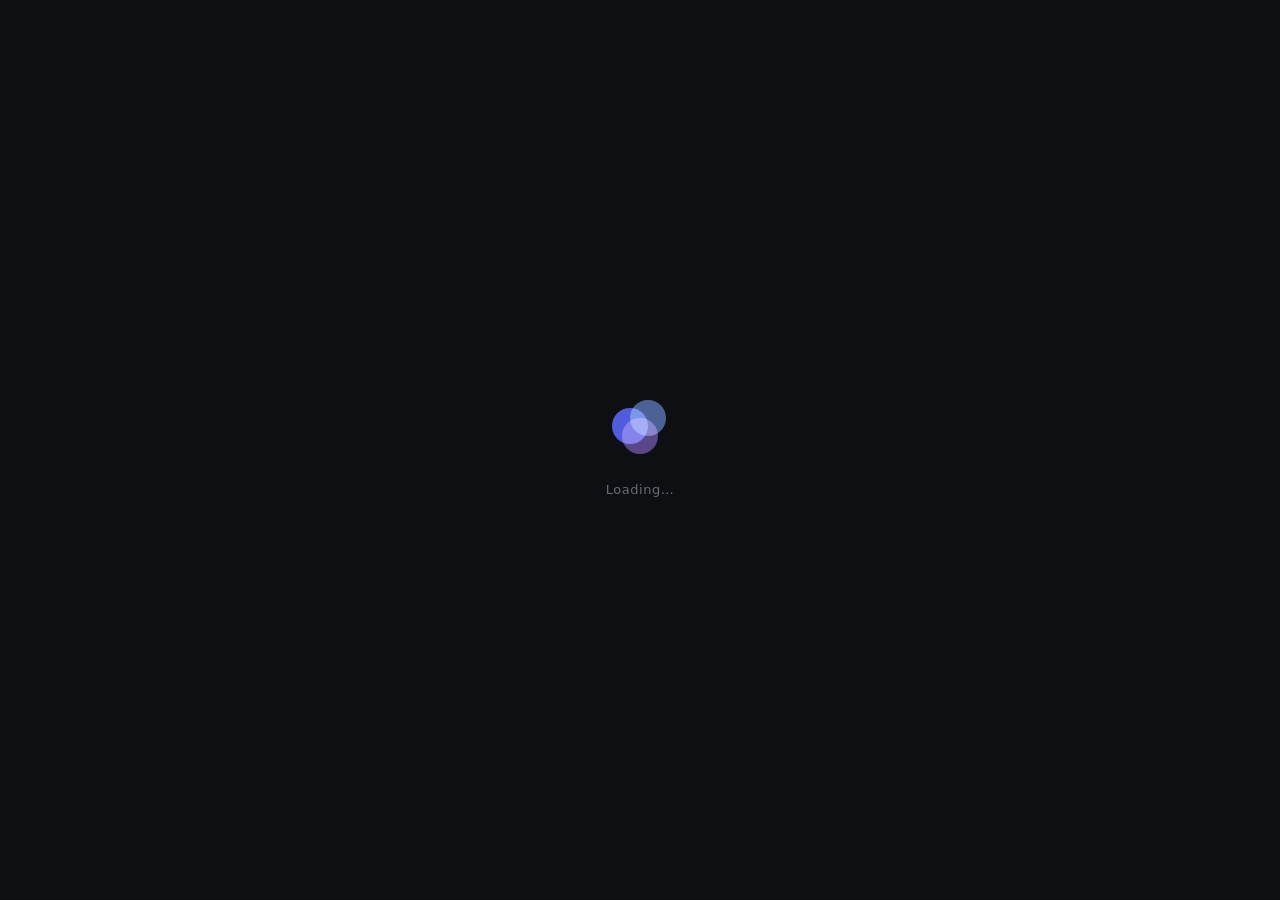
==== App/wwwroot/index.html @ b2a6fe6c "feat(Solution): scaffold MAUI Blazor app and Runtime lib - added .NET MAUI Blazor Hybrid app project" ====
<!DOCTYPE html>
<!--suppress HtmlUnknownTarget -->
<html lang="en" data-bs-theme="dark">
    <head>
        <meta charset="utf-8"/>
        <meta name="viewport" content="width=device-width, initial-scale=1.0"/>
        <title>Deusald Story</title>

        <link rel="stylesheet" href="lib/bootstrap/css/bootstrap.min.css"/>
        <link rel="stylesheet" href="lib/bootstrap-icons/bootstrap-icons.min.css"/>

        <link rel="stylesheet" href="css/splash.css"/>
        <link rel="stylesheet" href="css/app.css"/>
        <link rel="stylesheet" href="DeusaldStory.styles.css"/>
    </head>
    <body>

    <div id="app">
        <div id="app-loading">
            <div class="splash-orbs">
                <div class="splash-orb splash-orb-1"></div>
                <div class="splash-orb splash-orb-2"></div>
                <div class="splash-orb splash-orb-3"></div>
            </div>

            <span class="splash-text">Loading…</span>
        </div>
    </div>

    <div id="blazor-error-ui" style="display:none">
        An unhandled error has occurred.
        <a href="" class="reload">Reload</a>
        <a class="dismiss">🗙</a>
    </div>

    <script src="lib/bootstrap/js/bootstrap.bundle.min.js"></script>
    <script src="_framework/blazor.webview.js" autostart="false"></script>

    <script src="js/startup.js"></script>
    <script src="js/drag-drop.js"></script>
    <script src="js/file-picker.js"></script>
    <script src="js/clipboard.js"></script>
    </body>
</html>
---- App/wwwroot/css/splash.css ----
#app-loading {
    position: fixed;
    inset: 0;
    background: #0e0f13;
    display: flex;
    flex-direction: column;
    align-items: center;
    justify-content: center;
    gap: 24px;
    font-family: -apple-system, BlinkMacSystemFont, "Segoe UI", system-ui, sans-serif;
}

.splash-orbs {
    position: relative;
    width: 56px;
    height: 56px;
}

.splash-orb {
    position: absolute;
    width: 36px;
    height: 36px;
    border-radius: 50%;
}

.splash-orb-1 {
    left: 0;
    top: 8px;
    background: rgba(91,108,255,.85);
}

.splash-orb-2 {
    left: 18px;
    top: 0;
    background: rgba(120,160,255,.55);
    mix-blend-mode: screen;
}

.splash-orb-3 {
    left: 10px;
    top: 18px;
    background: rgba(160,120,255,.5);
    mix-blend-mode: screen;
}

.splash-text {
    font-size: 13px;
    font-weight: 500;
    color: #6a6b73;
    letter-spacing: .04em;
}
---- App/wwwroot/css/app.css ----
h1:focus {
    outline: none;
}

.valid.modified:not([type=checkbox]) {
    outline: 1px solid #26b050;
}

.invalid {
    outline: 1px solid #e50000;
}

.validation-message {
    color: #e50000;
}

#blazor-error-ui {
    color-scheme: light only;
    background: lightyellow;
    bottom: 0;
    box-shadow: 0 -1px 2px rgba(0, 0, 0, 0.2);
    box-sizing: border-box;
    display: none;
    left: 0;
    padding: 0.6rem 1.25rem 0.7rem 1.25rem;
    position: fixed;
    width: 100%;
    z-index: 1000;
}

    #blazor-error-ui .dismiss {
        cursor: pointer;
        position: absolute;
        right: 0.75rem;
        top: 0.5rem;
    }

.blazor-error-boundary {
    background: url([data-uri]) no-repeat 1rem/1.8rem, #b32121;
    padding: 1rem 1rem 1rem 3.7rem;
    color: white;
}

    .blazor-error-boundary::after {
        content: "An error has occurred."
    }

.darker-border-checkbox.form-check-input {
    border-color: #929292;
}

.form-floating > .form-control-plaintext::placeholder, .form-floating > .form-control::placeholder {
    color: var(--bs-secondary-color);
    text-align: end;
}

.form-floating > .form-control-plaintext:focus::placeholder, .form-floating > .form-control:focus::placeholder {
    text-align: start;
}

.status-bar-safe-area {
    display: none;
}

@supports (-webkit-touch-callout: none) {
    .status-bar-safe-area {
        display: flex;
        position: sticky;
        top: 0;
        height: env(safe-area-inset-top);
        background-color: #f7f7f7;
        width: 100%;
        z-index: 1;
    }

    .flex-column, .navbar-brand {
        padding-left: env(safe-area-inset-left);
    }
}
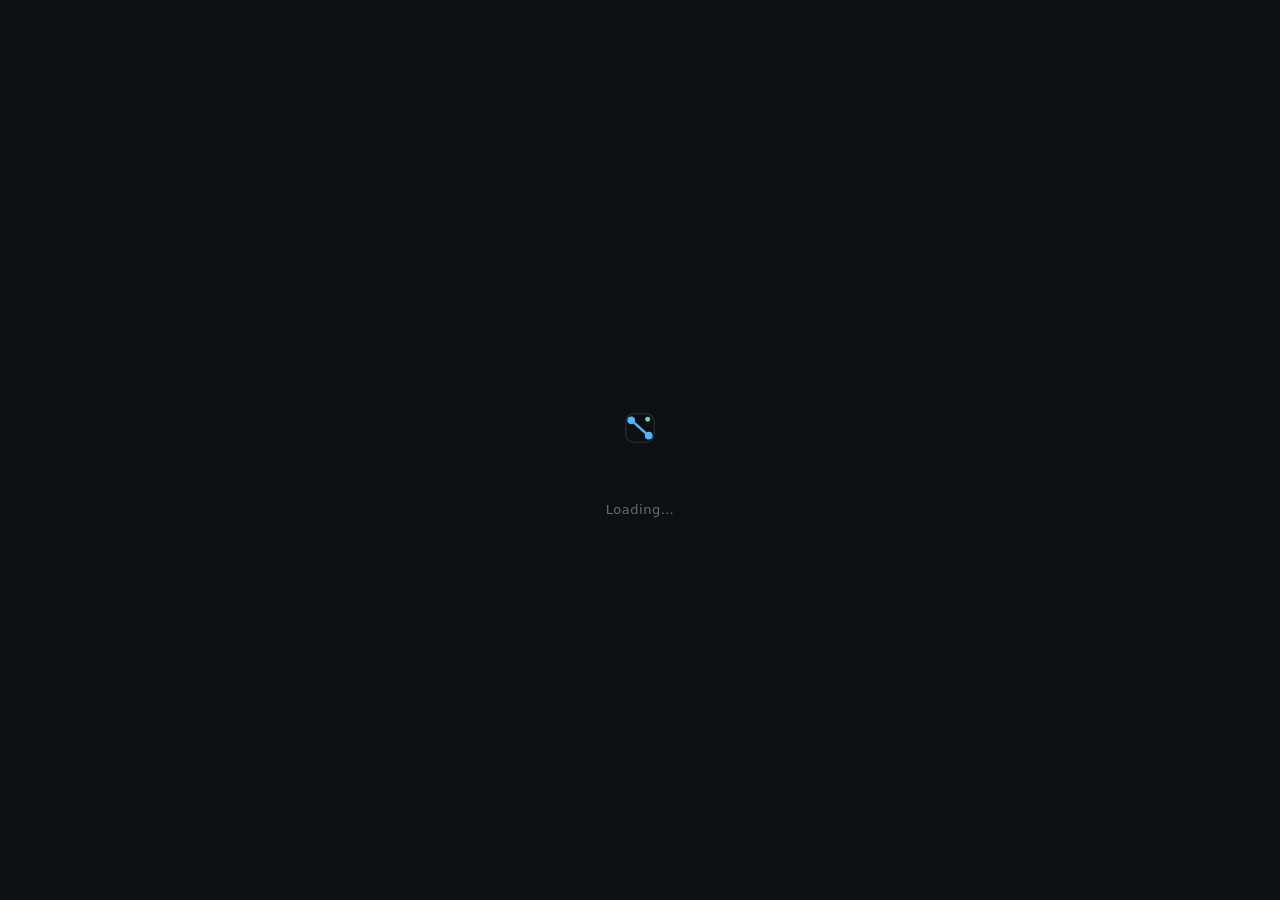
==== commit 2e3337d0: "feat(Theme): add design tokens and rebrand app icon - added design-system foundation to app.css (tok" ====
--- a/App/wwwroot/index.html
+++ b/App/wwwroot/index.html
@@ -17,11 +17,16 @@
 
     <div id="app">
         <div id="app-loading">
-            <div class="splash-orbs">
-                <div class="splash-orb splash-orb-1"></div>
-                <div class="splash-orb splash-orb-2"></div>
-                <div class="splash-orb splash-orb-3"></div>
-            </div>
+            <svg class="splash-icon" width="96" height="96" viewBox="0 0 456 456" xmlns="http://www.w3.org/2000/svg">
+                <rect x="0" y="0" width="456" height="456" rx="96" fill="#0e0f12"/>
+                <g transform="translate(72,72) scale(2.6)" fill="none" stroke-linecap="round">
+                    <rect x="34" y="34" width="52" height="52" rx="14" fill="none" stroke="#2b3138" stroke-width="2"/>
+                    <path d="M50 51 L70 69" stroke="#4db8ff" stroke-width="4.5"/>
+                    <circle cx="44" cy="46" r="7" fill="#4db8ff" stroke="none"/>
+                    <circle cx="76" cy="74" r="7" fill="#4db8ff" stroke="none"/>
+                    <circle cx="74" cy="44" r="4.5" fill="#6cd3ae" stroke="none"/>
+                </g>
+            </svg>
 
             <span class="splash-text">Loading…</span>
         </div>
--- a/App/wwwroot/css/splash.css
+++ b/App/wwwroot/css/splash.css
@@ -10,37 +10,21 @@
     font-family: -apple-system, BlinkMacSystemFont, "Segoe UI", system-ui, sans-serif;
 }
 
-.splash-orbs {
-    position: relative;
-    width: 56px;
-    height: 56px;
+.splash-icon {
+    display: block;
+    border-radius: 22px;
+    animation: splash-pulse 1.6s ease-in-out infinite;
 }
 
-.splash-orb {
-    position: absolute;
-    width: 36px;
-    height: 36px;
-    border-radius: 50%;
-}
-
-.splash-orb-1 {
-    left: 0;
-    top: 8px;
-    background: rgba(91,108,255,.85);
-}
-
-.splash-orb-2 {
-    left: 18px;
-    top: 0;
-    background: rgba(120,160,255,.55);
-    mix-blend-mode: screen;
-}
-
-.splash-orb-3 {
-    left: 10px;
-    top: 18px;
-    background: rgba(160,120,255,.5);
-    mix-blend-mode: screen;
+@keyframes splash-pulse {
+    0%, 100% {
+        opacity: .55;
+        transform: scale(.96);
+    }
+    50% {
+        opacity: 1;
+        transform: scale(1);
+    }
 }
 
 .splash-text {
--- a/App/wwwroot/css/app.css
+++ b/App/wwwroot/css/app.css
@@ -1,63 +1,494 @@
+/* =========================================================================
+   Deusald Story — Global base styles
+   -------------------------------------------------------------------------
+   This file holds the design-system foundation used everywhere: theme
+   tokens, resets, typography, form primitives and a small set of reusable
+   component classes. Page/component specific rules belong in their own
+   co-located .razor.css files, not here.
+   ========================================================================= */
+
+/* -------------------------------------------------------------------------
+   1. Design tokens
+   ------------------------------------------------------------------------- */
+:root {
+    /* Surfaces (dark, back-to-front) */
+    --bg:            #0e0f12; /* app background */
+    --surface-0:     #0c0d10; /* deepest — rails, gutters */
+    --surface-1:     #101216; /* panels, top bars */
+    --surface-2:     #15181d; /* cards, list rows */
+    --surface-3:     #171a20; /* raised cards, nodes */
+    --surface-input: #0e1014; /* inputs, wells */
+    --canvas:        #0d0e11; /* graph / editor canvas */
+
+    /* Borders (subtle-to-strong) */
+    --border-faint:  #16191e;
+    --border-subtle: #1c2026;
+    --border:        #23282f;
+    --border-strong: #2b3138;
+    --border-dashed: #2f3641;
+    --border-hover:  #3a424c;
+
+    /* Text */
+    --text:          #e7eaef; /* default body text */
+    --text-bright:   #eef1f5; /* headings, emphasis */
+    --text-soft:     #c7cdd6;
+    --text-muted:    #99a1ac;
+    --text-dim:      #7a828c;
+    --text-faint:    #6a727c;
+    --text-fainter:  #5a616a;
+    --text-ghost:    #4d545c;
+
+    /* Brand + semantic accents */
+    --accent:        #4db8ff; /* primary brand blue */
+    --accent-ink:    #06121d; /* text drawn on top of --accent */
+    --accent-soft:   rgba(77, 184, 255, .12);
+    --accent-glow:   rgba(77, 184, 255, .40);
+
+    --success:       #6cd3ae; /* green */
+    --warning:       #e6c07b; /* amber */
+    --danger:        #ff8fa3; /* red */
+    --purple:        #c08cff;
+    --orange:        #e6a06c;
+    --info:          #7aa2ff; /* code / logic blue */
+
+    /* Syntax (mono editors, code) */
+    --code-keyword:  #7aa2ff;
+    --code-string:   #6cd3ae;
+    --code-number:   #e6c07b;
+    --code-comment:  #5c6470;
+    --code-func:     #56b6c2;
+
+    /* Typography */
+    --font-sans:  "Hanken Grotesk", system-ui, -apple-system, BlinkMacSystemFont, "Segoe UI", Roboto, sans-serif;
+    --font-serif: "Newsreader", Georgia, "Times New Roman", serif;
+    --font-mono:  "JetBrains Mono", ui-monospace, "SF Mono", "Cascadia Code", Consolas, monospace;
+
+    /* Radii */
+    --r-xs: 6px;
+    --r-sm: 8px;
+    --r-md: 10px;
+    --r-lg: 13px;
+    --r-xl: 16px;
+    --r-pill: 999px;
+
+    /* Elevation */
+    --shadow-sm:  0 4px 14px -6px rgba(0, 0, 0, .55);
+    --shadow-md:  0 10px 26px -14px rgba(0, 0, 0, .7);
+    --shadow-lg:  0 40px 80px -40px #000;
+    --shadow-accent: 0 8px 24px -10px var(--accent-glow);
+
+    /* Motion */
+    --ease: cubic-bezier(.4, 0, .2, 1);
+    --dur:  .15s;
+
+    color-scheme: dark;
+}
+
+/* -------------------------------------------------------------------------
+   2. Reset
+   ------------------------------------------------------------------------- */
+*,
+*::before,
+*::after {
+    box-sizing: border-box;
+}
+
+html,
+body {
+    margin: 0;
+    padding: 0;
+    height: 100%;
+}
+
+body {
+    background: var(--bg);
+    color: var(--text);
+    font-family: var(--font-sans);
+    font-size: 14px;
+    line-height: 1.5;
+    -webkit-font-smoothing: antialiased;
+    -moz-osx-font-smoothing: grayscale;
+    text-rendering: optimizeLegibility;
+    overflow: hidden;
+}
+
+#app {
+    height: 100%;
+}
+
+img,
+svg {
+    max-width: 100%;
+    display: block;
+}
+
+/* -------------------------------------------------------------------------
+   3. Typography
+   ------------------------------------------------------------------------- */
+h1, h2, h3, h4, h5, h6 {
+    margin: 0;
+    color: var(--text-bright);
+    font-weight: 600;
+    letter-spacing: -.01em;
+    line-height: 1.15;
+}
+
+h1 { font-size: 30px; letter-spacing: -.02em; }
+h2 { font-size: 20px; }
+h3 { font-size: 16px; }
+h4 { font-size: 14px; }
+
 h1:focus {
     outline: none;
 }
 
+p {
+    margin: 0 0 1em;
+}
+
+a {
+    color: var(--accent);
+    text-decoration: none;
+    transition: color var(--dur) var(--ease);
+}
+
+a:hover {
+    text-decoration: underline;
+}
+
+code, kbd, samp, pre {
+    font-family: var(--font-mono);
+    font-size: .92em;
+}
+
+code {
+    color: var(--code-keyword);
+}
+
+hr {
+    border: none;
+    border-top: 1px solid var(--border-subtle);
+    margin: 16px 0;
+}
+
+::selection {
+    background: var(--accent-soft);
+    color: var(--text-bright);
+}
+
+/* Text helpers */
+.text-muted   { color: var(--text-dim); }
+.text-faint   { color: var(--text-faint); }
+.text-success { color: var(--success); }
+.text-warning { color: var(--warning); }
+.text-danger  { color: var(--danger); }
+.text-accent  { color: var(--accent); }
+.mono         { font-family: var(--font-mono); }
+.serif        { font-family: var(--font-serif); }
+
+/* -------------------------------------------------------------------------
+   4. Scrollbars
+   ------------------------------------------------------------------------- */
+::-webkit-scrollbar {
+    width: 10px;
+    height: 10px;
+}
+
+::-webkit-scrollbar-thumb {
+    background: var(--border-strong);
+    border-radius: var(--r-sm);
+    border: 3px solid transparent;
+    background-clip: content-box;
+}
+
+::-webkit-scrollbar-thumb:hover {
+    background: var(--border-hover);
+    background-clip: content-box;
+}
+
+::-webkit-scrollbar-track {
+    background: transparent;
+}
+
+/* -------------------------------------------------------------------------
+   5. Form primitives
+   ------------------------------------------------------------------------- */
+input,
+textarea,
+select,
+button {
+    font-family: inherit;
+    font-size: inherit;
+    color: inherit;
+}
+
+textarea:focus,
+input:focus,
+select:focus,
+button:focus {
+    outline: none;
+}
+
+.field {
+    width: 100%;
+    height: 38px;
+    padding: 0 12px;
+    background: var(--surface-input);
+    border: 1px solid var(--border);
+    border-radius: var(--r-sm);
+    color: var(--text);
+    font-size: 13.5px;
+    transition: border-color var(--dur) var(--ease);
+}
+
+.field::placeholder {
+    color: var(--text-fainter);
+}
+
+.field:focus {
+    border-color: var(--accent);
+}
+
+textarea.field {
+    height: auto;
+    padding: 9px 12px;
+    line-height: 1.5;
+    resize: vertical;
+}
+
+select.field {
+    cursor: pointer;
+}
+
+/* Ghost input — text that lives directly on a surface (e.g. inline titles) */
+.field-inline {
+    width: 100%;
+    background: transparent;
+    border: none;
+    color: var(--text-bright);
+    padding: 0;
+}
+
+/* -------------------------------------------------------------------------
+   6. Buttons
+   ------------------------------------------------------------------------- */
+.btn {
+    display: inline-flex;
+    align-items: center;
+    justify-content: center;
+    gap: 8px;
+    height: 34px;
+    padding: 0 14px;
+    border-radius: var(--r-md);
+    border: 1px solid transparent;
+    background: transparent;
+    color: var(--text-soft);
+    font-size: 13px;
+    font-weight: 500;
+    line-height: 1;
+    cursor: pointer;
+    white-space: nowrap;
+    transition: background var(--dur) var(--ease),
+                border-color var(--dur) var(--ease),
+                color var(--dur) var(--ease);
+}
+
+.btn:disabled {
+    opacity: .5;
+    cursor: not-allowed;
+}
+
+.btn svg {
+    flex: none;
+}
+
+.btn-primary {
+    background: var(--accent);
+    color: var(--accent-ink);
+    font-weight: 600;
+    box-shadow: var(--shadow-accent);
+}
+
+.btn-primary:hover:not(:disabled) {
+    filter: brightness(1.06);
+}
+
+.btn-secondary {
+    background: var(--surface-3);
+    border-color: var(--border-strong);
+    color: var(--text-soft);
+}
+
+.btn-secondary:hover:not(:disabled) {
+    border-color: var(--border-hover);
+}
+
+.btn-ghost:hover:not(:disabled) {
+    background: var(--surface-2);
+    color: var(--text);
+}
+
+.btn-dashed {
+    border: 1px dashed var(--border-dashed);
+    color: var(--text-dim);
+    background: transparent;
+}
+
+.btn-dashed:hover:not(:disabled) {
+    border-color: var(--border-hover);
+    color: var(--text-soft);
+}
+
+.btn-lg {
+    height: 46px;
+    padding: 0 20px;
+    border-radius: var(--r-lg);
+    font-size: 14.5px;
+}
+
+.btn-block {
+    width: 100%;
+}
+
+/* -------------------------------------------------------------------------
+   7. Reusable surfaces
+   ------------------------------------------------------------------------- */
+.card {
+    background: var(--surface-2);
+    border: 1px solid var(--border);
+    border-radius: var(--r-lg);
+}
+
+.panel {
+    background: var(--surface-1);
+    border: 1px solid var(--border-subtle);
+    border-radius: var(--r-lg);
+}
+
+/* Pills / badges */
+.pill {
+    display: inline-flex;
+    align-items: center;
+    gap: 7px;
+    padding: 4px 10px;
+    border-radius: var(--r-sm);
+    border: 1px solid var(--border);
+    background: var(--surface-2);
+    font-family: var(--font-mono);
+    font-size: 11px;
+    font-weight: 500;
+    color: var(--text-dim);
+}
+
+.pill-accent  { color: var(--accent);  background: var(--accent-soft);       border-color: transparent; }
+.pill-success { color: var(--success); background: rgba(108, 211, 174, .10); border-color: rgba(29, 58, 45, 1); }
+.pill-warning { color: var(--warning); background: rgba(230, 192, 123, .10); border-color: rgba(58, 47, 29, 1); }
+.pill-danger  { color: var(--danger);  background: rgba(255, 143, 163, .10); border-color: rgba(58, 29, 36, 1); }
+
+/* Status dot */
+.dot {
+    width: 6px;
+    height: 6px;
+    border-radius: 50%;
+    background: var(--text-dim);
+    flex: none;
+}
+
+.dot-success { background: var(--success); }
+.dot-warning { background: var(--warning); }
+.dot-danger  { background: var(--danger); }
+.dot-accent  { background: var(--accent); }
+
+/* -------------------------------------------------------------------------
+   8. Utilities
+   ------------------------------------------------------------------------- */
+.row     { display: flex; align-items: center; }
+.col     { display: flex; flex-direction: column; }
+.grow    { flex: 1; min-width: 0; }
+.gap-xs  { gap: 6px; }
+.gap-sm  { gap: 10px; }
+.gap-md  { gap: 16px; }
+.center  { align-items: center; justify-content: center; }
+.scroll-y { overflow-y: auto; }
+.hidden  { display: none !important; }
+
+.fade-in {
+    animation: fade-in .35s var(--ease);
+}
+
+@keyframes fade-in {
+    from { opacity: 0; transform: translateY(6px); }
+    to   { opacity: 1; transform: none; }
+}
+
+/* -------------------------------------------------------------------------
+   9. Blazor validation states
+   ------------------------------------------------------------------------- */
 .valid.modified:not([type=checkbox]) {
-    outline: 1px solid #26b050;
+    outline: 1px solid var(--success);
 }
 
 .invalid {
-    outline: 1px solid #e50000;
+    outline: 1px solid var(--danger);
 }
 
 .validation-message {
-    color: #e50000;
-}
-
+    color: var(--danger);
+    font-size: 12.5px;
+}
+
+.darker-border-checkbox.form-check-input {
+    border-color: var(--border-hover);
+}
+
+/* -------------------------------------------------------------------------
+   10. Blazor error UI
+   ------------------------------------------------------------------------- */
 #blazor-error-ui {
-    color-scheme: light only;
-    background: lightyellow;
+    background: var(--surface-1);
+    border-top: 1px solid var(--border-strong);
+    color: var(--text);
     bottom: 0;
-    box-shadow: 0 -1px 2px rgba(0, 0, 0, 0.2);
+    box-shadow: 0 -8px 24px -12px rgba(0, 0, 0, .8);
     box-sizing: border-box;
     display: none;
     left: 0;
-    padding: 0.6rem 1.25rem 0.7rem 1.25rem;
+    padding: 0.7rem 1.25rem;
     position: fixed;
     width: 100%;
     z-index: 1000;
-}
-
-    #blazor-error-ui .dismiss {
-        cursor: pointer;
-        position: absolute;
-        right: 0.75rem;
-        top: 0.5rem;
-    }
+    font-size: 13px;
+}
+
+#blazor-error-ui .reload {
+    color: var(--accent);
+    margin-left: 6px;
+}
+
+#blazor-error-ui .dismiss {
+    cursor: pointer;
+    position: absolute;
+    right: 0.9rem;
+    top: 0.6rem;
+    color: var(--text-dim);
+}
 
 .blazor-error-boundary {
-    background: url([data-uri]) no-repeat 1rem/1.8rem, #b32121;
-    padding: 1rem 1rem 1rem 3.7rem;
-    color: white;
-}
-
-    .blazor-error-boundary::after {
-        content: "An error has occurred."
-    }
-
-.darker-border-checkbox.form-check-input {
-    border-color: #929292;
-}
-
-.form-floating > .form-control-plaintext::placeholder, .form-floating > .form-control::placeholder {
-    color: var(--bs-secondary-color);
-    text-align: end;
-}
-
-.form-floating > .form-control-plaintext:focus::placeholder, .form-floating > .form-control:focus::placeholder {
-    text-align: start;
-}
-
+    background: #241318;
+    border: 1px solid #3a1d24;
+    border-radius: var(--r-md);
+    padding: 0.9rem 1rem;
+    color: var(--danger);
+    font-size: 13px;
+}
+
+.blazor-error-boundary::after {
+    content: "An error has occurred.";
+}
+
+/* -------------------------------------------------------------------------
+   11. Platform safe-area (iOS / Mac Catalyst)
+   ------------------------------------------------------------------------- */
 .status-bar-safe-area {
     display: none;
 }
@@ -68,12 +499,13 @@
         position: sticky;
         top: 0;
         height: env(safe-area-inset-top);
-        background-color: #f7f7f7;
+        background-color: var(--surface-1);
         width: 100%;
         z-index: 1;
     }
 
-    .flex-column, .navbar-brand {
+    .flex-column,
+    .navbar-brand {
         padding-left: env(safe-area-inset-left);
     }
 }
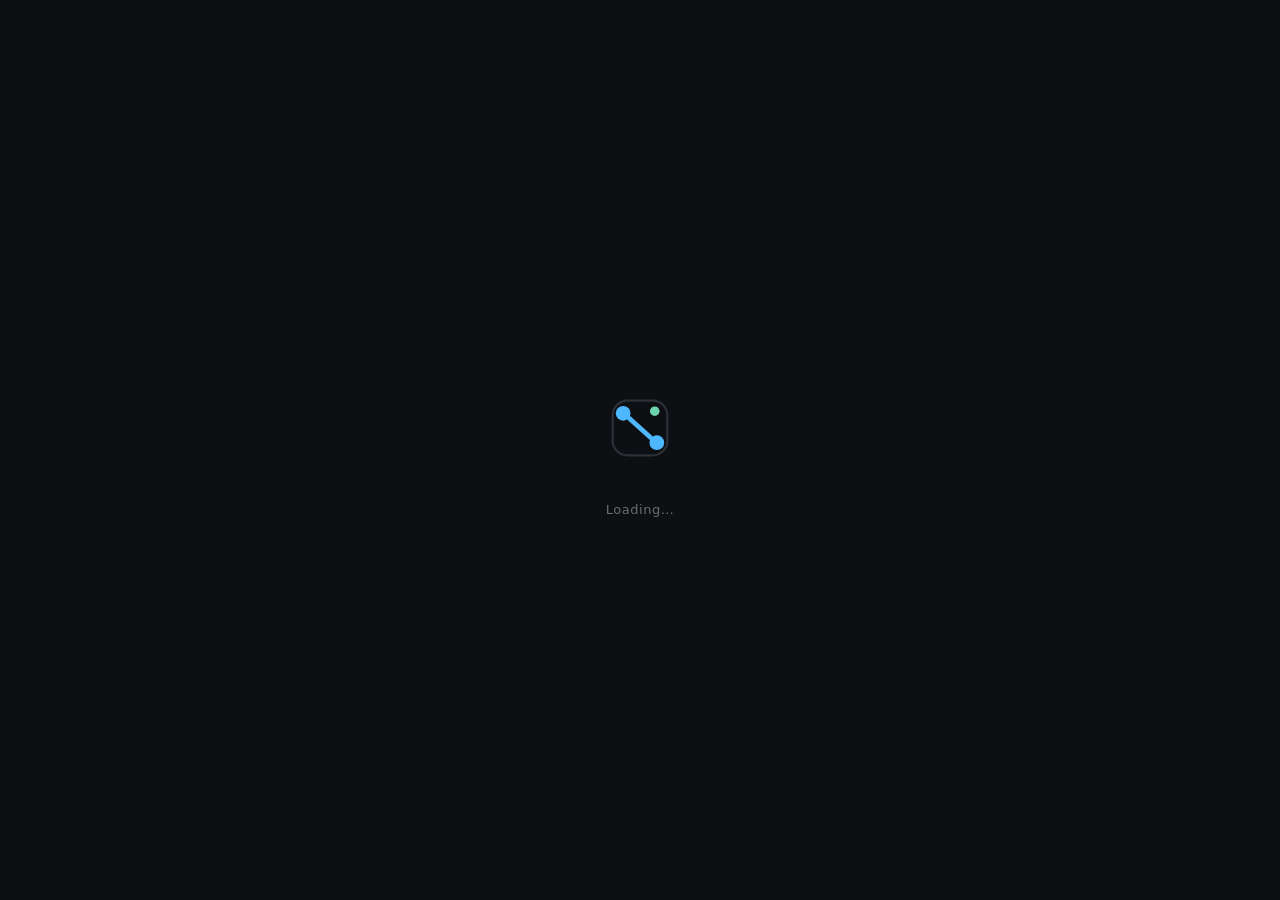
==== commit 3e404934: "content(Icons): enlarged story-graph mark - scaled the app icon foreground from 2.6 to 5 for less em" ====
--- a/App/wwwroot/index.html
+++ b/App/wwwroot/index.html
@@ -6,6 +6,8 @@
         <meta name="viewport" content="width=device-width, initial-scale=1.0"/>
         <title>Deusald Story</title>
 
+        <link rel="icon" type="image/png" href="favicon.png"/>
+        
         <link rel="stylesheet" href="lib/bootstrap/css/bootstrap.min.css"/>
         <link rel="stylesheet" href="lib/bootstrap-icons/bootstrap-icons.min.css"/>
 
@@ -19,7 +21,7 @@
         <div id="app-loading">
             <svg class="splash-icon" width="96" height="96" viewBox="0 0 456 456" xmlns="http://www.w3.org/2000/svg">
                 <rect x="0" y="0" width="456" height="456" rx="96" fill="#0e0f12"/>
-                <g transform="translate(72,72) scale(2.6)" fill="none" stroke-linecap="round">
+                <g transform="translate(-72,-72) scale(5)" fill="none" stroke-linecap="round">
                     <rect x="34" y="34" width="52" height="52" rx="14" fill="none" stroke="#2b3138" stroke-width="2"/>
                     <path d="M50 51 L70 69" stroke="#4db8ff" stroke-width="4.5"/>
                     <circle cx="44" cy="46" r="7" fill="#4db8ff" stroke="none"/>
@@ -40,8 +42,7 @@
 
     <script src="lib/bootstrap/js/bootstrap.bundle.min.js"></script>
     <script src="_framework/blazor.webview.js" autostart="false"></script>
-
-    <script src="js/startup.js"></script>
+    
     <script src="js/drag-drop.js"></script>
     <script src="js/file-picker.js"></script>
     <script src="js/clipboard.js"></script>
